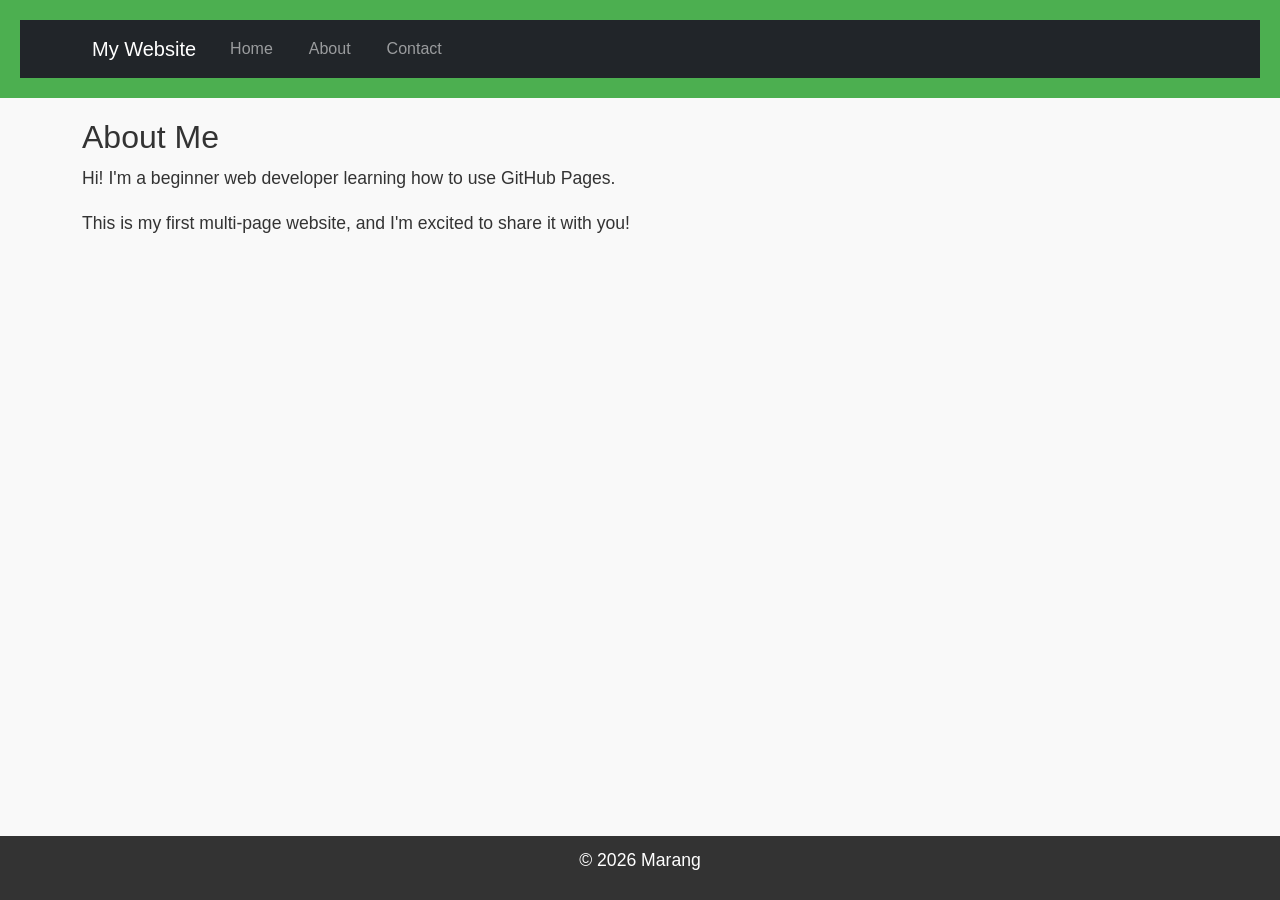
==== about.html @ c8765695 "Update about.html" ====
<!DOCTYPE html> 

<html lang="en"> 

<head> 

    <meta charset="UTF-8"> 

    <meta name="viewport" content="width=device-width, initial-scale=1.0"> 

    <title>About Me</title> 
    
    <!-- Bootstrap CSS --> 
    <link href="https://cdn.jsdelivr.net/npm/bootstrap@5.3.0/dist/css/bootstrap.min.css" rel="stylesheet"> 

    <!-- Custom CSS-->
     <link rel="stylesheet" href="styles.css">
     
</head> 

<body> 

<header> 

    <nav class="navbar navbar-expand-lg navbar-dark bg-dark"> 

        <div class="container"> 

            <a class="navbar-brand" href="index.html">My Website</a> 

            <button class="navbar-toggler" type="button" data-bs-toggle="collapse" data-bs-target="#navbarNav"> 

                <span class="navbar-toggler-icon"></span> 

            </button> 

            <div class="collapse navbar-collapse" id="navbarNav"> 

                <ul class="navbar-nav"> 

                    <li class="nav-item"> 

                        <a class="nav-link" href="index.html">Home</a> 

                    </li> 

                    <li class="nav-item"> 

                        <a class="nav-link" href="about.html">About</a> 

                    </li> 

                    <li class="nav-item"> 

                        <a class="nav-link" href="contact.html">Contact</a> 

                    </li> 

                </ul> 

            </div> 

        </div> 

    </nav> 

</header> 



    <main class="container my -5">

        <h2>About Me</h2>

        <p>Hi! I'm a beginner web developer learning how to use GitHub Pages.</p> 

        <p>This is my first multi-page website, and I'm excited to share it with you!</p> 

    </main> 

 

    <footer> 

        <p>&copy; 2026 Marang</p> 

    </footer> 
<!-- Bootstrap JS and dependencies --> 

<script src="https://cdn.jsdelivr.net/npm/@popperjs/core@2.11.6/dist/umd/popper.min.js"></script> 

<script src="https://cdn.jsdelivr.net/npm/bootstrap@5.3.0/dist/js/bootstrap.min.js"></script> 
</body> 

</html>
---- styles.css ----
body{
    font-family:Arial, sans-serif;
    color: #333;
    background-color: #f9f9f9;
    margin: 0;
    padding: 0;
    line-height: 1.6; 
}

header {
background-color: #4CAF50;
color: white;
padding: 20px;
text-align: center;
}

header h1 {
margin: 0;
}

nav a {
color: white;
text-decoration: none;
margin: 0 10px;
}

nav a:hover {
text-decoration: underline;
}

main {
padding: 20px;
max-width: 800px;
margin: 0 auto;
}

main img {
max-width: 100%;
height: auto;
display: block;
margin: 20px 0;
}

footer {
background-color: #333;
color: white;
text-align: center;
padding: 10px;
position: fixed;
bottom: 0;
width: 100%;
}

p {
font-size: 1.1em;
}

a {
color: #4CAF50;
text-decoration: none;
}

a:hover {
text-decoration: underline;
}

img {
border: 5px solid #4CAF50;
border-radius: 10px;
}

main a[href^="mailto:"] {
color: #ff5722;
font-weight: bold;
}
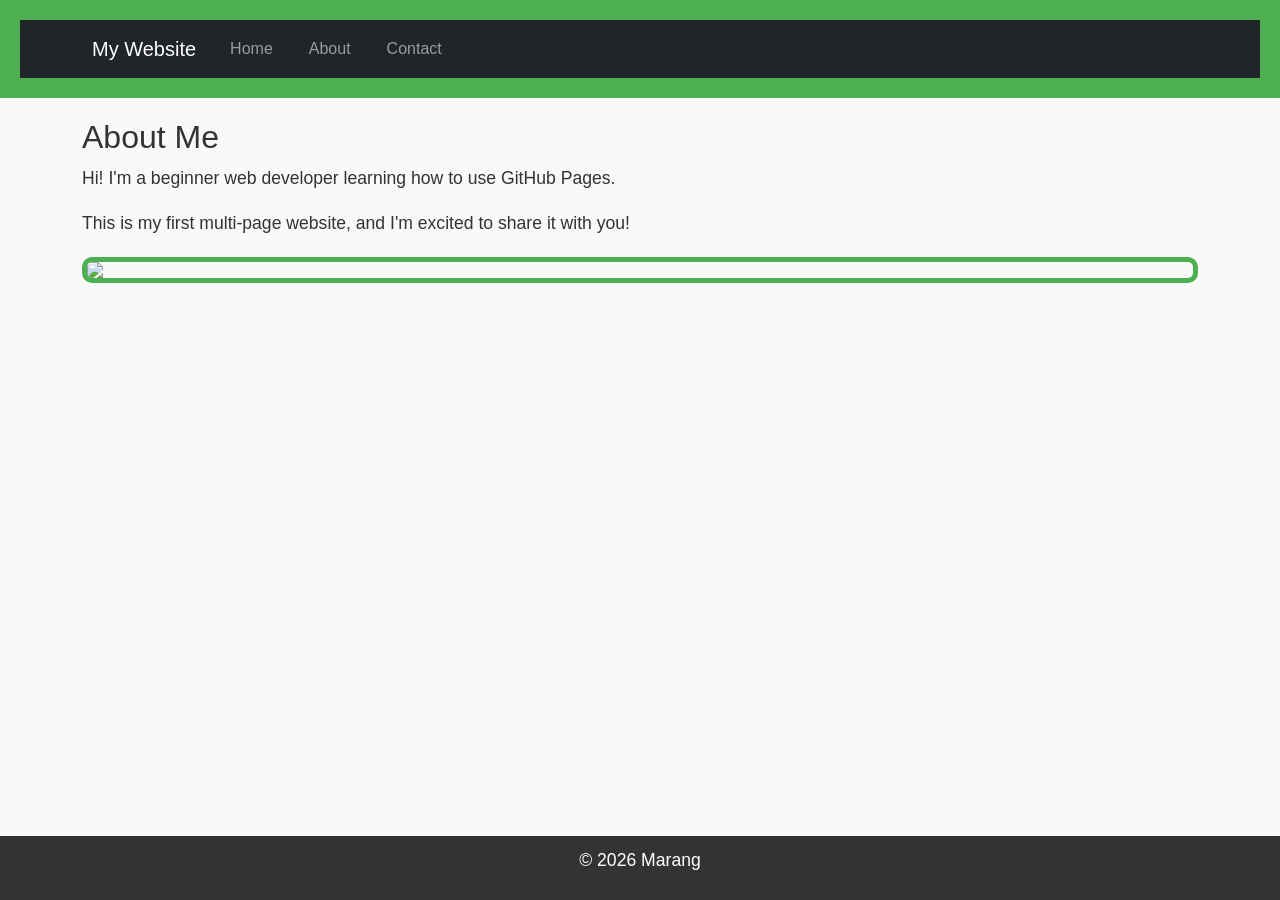
==== commit a05ef4dd: "Update about.html" ====
--- a/about.html
+++ b/about.html
@@ -76,9 +76,10 @@
 
         <p>This is my first multi-page website, and I'm excited to share it with you!</p> 
 
+         <img src="C:\Users\ADMIN\Documents\IMG-20251006-WA0023(1).jpg">
+
     </main> 
 
- 
 
     <footer> 
 
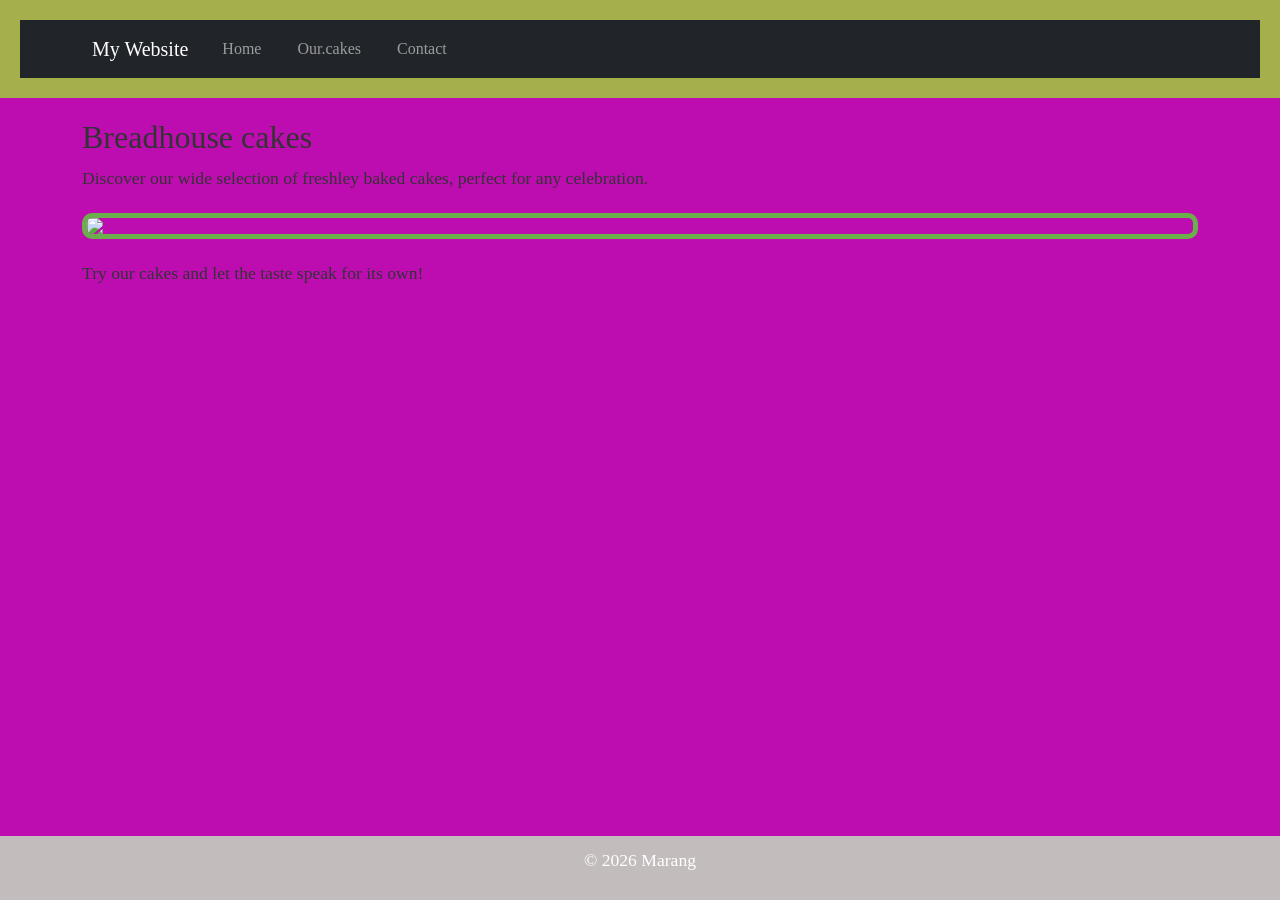
==== commit f75e71ac: "Update about.html" ====
--- a/about.html
+++ b/about.html
@@ -6,16 +6,17 @@
 
     <meta charset="UTF-8"> 
 
-    <meta name="viewport" content="width=device-width, initial-scale=1.0"> 
+    <meta name="viewport" content="width=device-width, initial-scale=1.ojh 
+    0"> 
 
-    <title>About Me</title> 
+    <title>About Us</title> 
     
     <!-- Bootstrap CSS --> 
     <link href="https://cdn.jsdelivr.net/npm/bootstrap@5.3.0/dist/css/bootstrap.min.css" rel="stylesheet"> 
 
     <!-- Custom CSS-->
      <link rel="stylesheet" href="styles.css">
-     
+
 </head> 
 
 <body> 
@@ -46,7 +47,7 @@
 
                     <li class="nav-item"> 
 
-                        <a class="nav-link" href="about.html">About</a> 
+                        <a class="nav-link" href="our.cakes.html">Our.cakes</a> 
 
                     </li> 
 
@@ -70,16 +71,14 @@
 
     <main class="container my -5">
 
-        <h2>About Me</h2>
+        <h2>Breadhouse cakes</h2>
 
-        <p>Hi! I'm a beginner web developer learning how to use GitHub Pages.</p> 
-
-        <p>This is my first multi-page website, and I'm excited to share it with you!</p> 
-
-         <img src="C:\Users\ADMIN\Documents\IMG-20251006-WA0023(1).jpg">
+        <p>Discover our wide selection of freshley baked cakes, perfect for any celebration.</p> 
+        <img src="https://i.pinimg.com/originals/6f/83/9e/6f839e5b442c15a4ee4efa8261243a1a.jpg">
+    
+        <p>Try our cakes and let the taste speak for its own!</p> 
 
     </main> 
-
 
     <footer> 
 
--- a/styles.css
+++ b/styles.css
@@ -1,14 +1,14 @@
 body{
-    font-family:Arial, sans-serif;
+    font-family:Times New Roman, serif;
     color: #333;
-    background-color: #f9f9f9;
+    background-color: #bd0db1;
     margin: 0;
     padding: 0;
     line-height: 1.6; 
 }
 
 header {
-background-color: #4CAF50;
+background-color: #a5af4c;
 color: white;
 padding: 20px;
 text-align: center;
@@ -42,7 +42,7 @@
 }
 
 footer {
-background-color: #333;
+background-color: #c2bcbc;
 color: white;
 text-align: center;
 padding: 10px;
@@ -65,11 +65,11 @@
 }
 
 img {
-border: 5px solid #4CAF50;
+border: 5px solid #6baf4c;
 border-radius: 10px;
 }
 
 main a[href^="mailto:"] {
 color: #ff5722;
 font-weight: bold;
-}+}
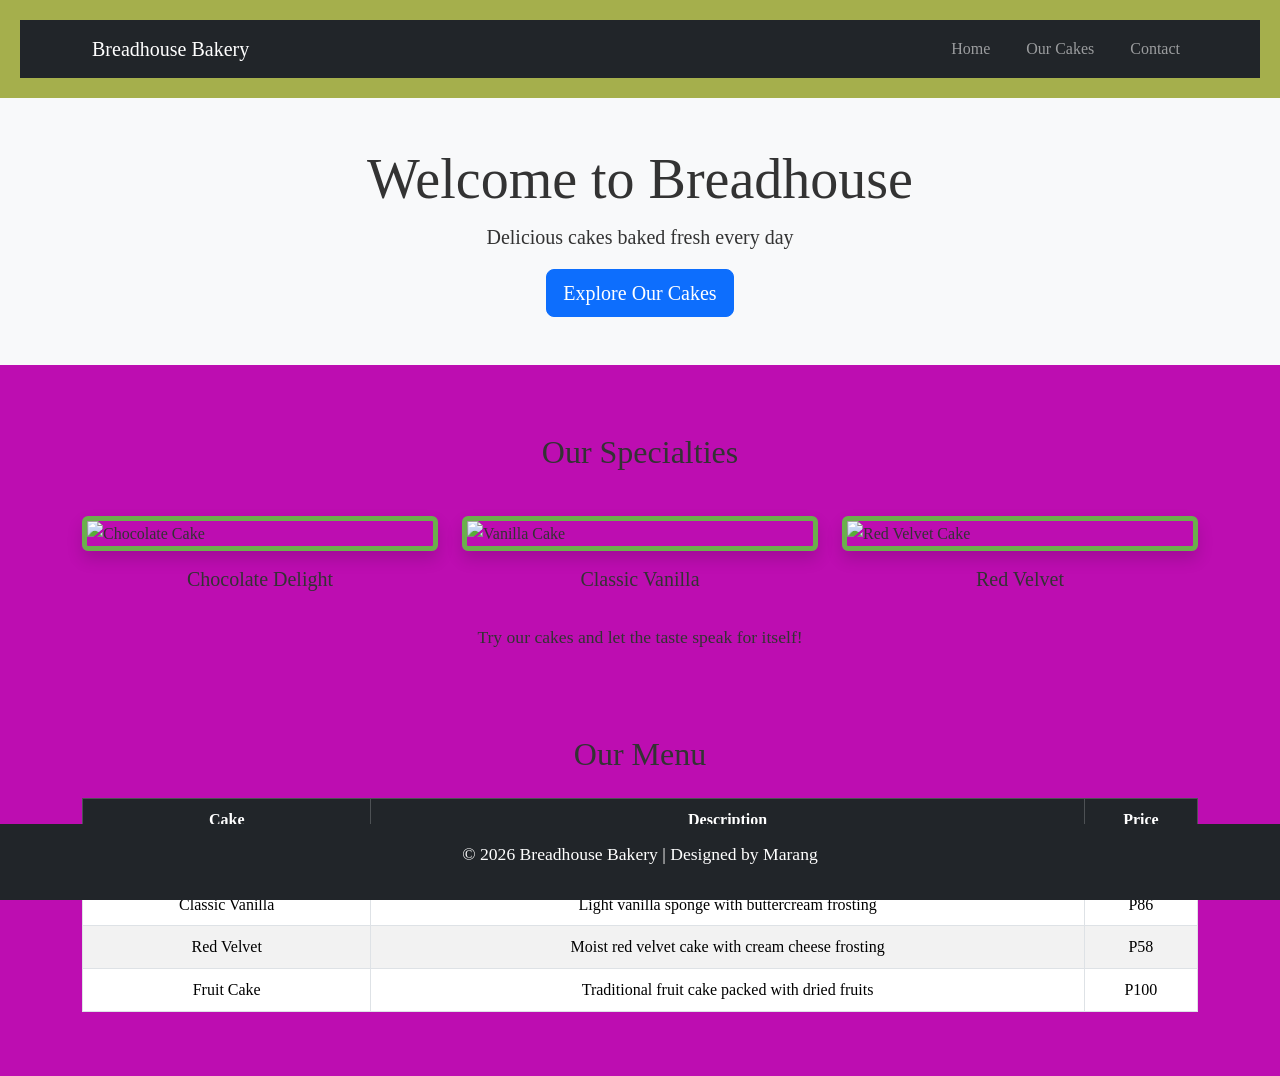
==== commit a4c84d79: "Update about.html" ====
--- a/about.html
+++ b/about.html
@@ -1,95 +1,121 @@
-<!DOCTYPE html> 
+ <!DOCTYPE html>
+<html lang="en">
 
-<html lang="en"> 
+<head>
+  <meta charset="UTF-8">
+  <meta name="viewport" content="width=device-width, initial-scale=1.0">
+  <title>Breadhouse Bakery</title>
 
-<head> 
+  <!-- Bootstrap CSS -->
+  <link href="https://cdn.jsdelivr.net/npm/bootstrap@5.3.0/dist/css/bootstrap.min.css" rel="stylesheet">
 
-    <meta charset="UTF-8"> 
+  <!-- Custom CSS -->
+  <link rel="stylesheet" href="styles.css">
+</head>
 
-    <meta name="viewport" content="width=device-width, initial-scale=1.ojh 
-    0"> 
+<body>
 
-    <title>About Us</title> 
-    
-    <!-- Bootstrap CSS --> 
-    <link href="https://cdn.jsdelivr.net/npm/bootstrap@5.3.0/dist/css/bootstrap.min.css" rel="stylesheet"> 
+  <header>
+    <nav class="navbar navbar-expand-lg navbar-dark bg-dark">
+      <div class="container">
+        <a class="navbar-brand" href="index.html">Breadhouse Bakery</a>
+        <button class="navbar-toggler" type="button" data-bs-toggle="collapse" data-bs-target="#navbarNav">
+          <span class="navbar-toggler-icon"></span>
+        </button>
 
-    <!-- Custom CSS-->
-     <link rel="stylesheet" href="styles.css">
+        <div class="collapse navbar-collapse" id="navbarNav">
+          <ul class="navbar-nav ms-auto">
+            <li class="nav-item">
+              <a class="nav-link" href="index.html">Home</a>
+            </li>
+            <li class="nav-item">
+              <a class="nav-link" href="our-cakes.html">Our Cakes</a>
+            </li>
+            <li class="nav-item">
+              <a class="nav-link" href="contact.html">Contact</a>
+            </li>
+          </ul>
+        </div>
+      </div>
+    </nav>
+  </header>
 
-</head> 
+  <section class="bg-light text-center py-5">
+    <div class="container">
+      <h1 class="display-4">Welcome to Breadhouse</h1>
+      <p class="lead">Delicious cakes baked fresh every day</p>
+      <a href="our-cakes.html" class="btn btn-primary btn-lg">Explore Our Cakes</a>
+    </div>
+  </section>
 
-<body> 
+  <!-- Main Content -->
+  <main class="container my-5">
+    <h2 class="text-center mb-4">Our Specialties</h2>
 
-<header> 
+    <div class="row">
+      <div class="col-md-4">
+        <img src="images/cake1.jpg" alt="Chocolate Cake" class="img-fluid rounded shadow mb-3">
+        <h5 class="text-center">Chocolate Delight</h5>
+      </div>
+      <div class="col-md-4">
+        <img src="images/cake2.jpg" alt="Vanilla Cake" class="img-fluid rounded shadow mb-3">
+        <h5 class="text-center">Classic Vanilla</h5>
+      </div>
+      <div class="col-md-4">
+        <img src="images/cake3.jpg" alt="Red Velvet Cake" class="img-fluid rounded shadow mb-3">
+        <h5 class="text-center">Red Velvet</h5>
+      </div>
+    </div>
 
-    <nav class="navbar navbar-expand-lg navbar-dark bg-dark"> 
+    <p class="text-center mt-4">Try our cakes and let the taste speak for itself!</p>
+  </main>
 
-        <div class="container"> 
+  <!-- Menu Section -->
+  <section class="container my-5">
+    <h2 class="text-center mb-4">Our Menu</h2>
+    <div class="table-responsive">
+      <table class="table table-striped table-bordered text-center">
+        <thead class="table-dark">
+          <tr>
+            <th>Cake</th>
+            <th>Description</th>
+            <th>Price</th>
+          </tr>
+        </thead>
+        <tbody>
+          <tr>
+            <td>Chocolate Delight</td>
+            <td>Rich chocolate sponge layered with ganache</td>
+            <td>P90</td>
+          </tr>
+          <tr>
+            <td>Classic Vanilla</td>
+            <td>Light vanilla sponge with buttercream frosting</td>
+            <td>P86</td>
+          </tr>
+          <tr>
+            <td>Red Velvet</td>
+            <td>Moist red velvet cake with cream cheese frosting</td>
+            <td>P58</td>
+          </tr>
+          <tr>
+            <td>Fruit Cake</td>
+            <td>Traditional fruit cake packed with dried fruits</td>
+            <td>P100</td>
+          </tr>
+        </tbody>
+      </table>
+    </div>
+  </section>
 
-            <a class="navbar-brand" href="index.html">My Website</a> 
+  <!-- Footer -->
+  <footer class="bg-dark text-white text-center py-3">
+    <p>&copy; 2026 Breadhouse Bakery | Designed by Marang</p>
+  </footer>
 
-            <button class="navbar-toggler" type="button" data-bs-toggle="collapse" data-bs-target="#navbarNav"> 
+  <!-- Bootstrap JS and dependencies -->
+  <script src="https://cdn.jsdelivr.net/npm/@popperjs/core@2.11.6/dist/umd/popper.min.js"></script>
+  <script src="https://cdn.jsdelivr.net/npm/bootstrap@5.3.0/dist/js/bootstrap.min.js"></script>
+</body>
 
-                <span class="navbar-toggler-icon"></span> 
-
-            </button> 
-
-            <div class="collapse navbar-collapse" id="navbarNav"> 
-
-                <ul class="navbar-nav"> 
-
-                    <li class="nav-item"> 
-
-                        <a class="nav-link" href="index.html">Home</a> 
-
-                    </li> 
-
-                    <li class="nav-item"> 
-
-                        <a class="nav-link" href="our.cakes.html">Our.cakes</a> 
-
-                    </li> 
-
-                    <li class="nav-item"> 
-
-                        <a class="nav-link" href="contact.html">Contact</a> 
-
-                    </li> 
-
-                </ul> 
-
-            </div> 
-
-        </div> 
-
-    </nav> 
-
-</header> 
-
-
-
-    <main class="container my -5">
-
-        <h2>Breadhouse cakes</h2>
-
-        <p>Discover our wide selection of freshley baked cakes, perfect for any celebration.</p> 
-        <img src="https://i.pinimg.com/originals/6f/83/9e/6f839e5b442c15a4ee4efa8261243a1a.jpg">
-    
-        <p>Try our cakes and let the taste speak for its own!</p> 
-
-    </main> 
-
-    <footer> 
-
-        <p>&copy; 2026 Marang</p> 
-
-    </footer> 
-<!-- Bootstrap JS and dependencies --> 
-
-<script src="https://cdn.jsdelivr.net/npm/@popperjs/core@2.11.6/dist/umd/popper.min.js"></script> 
-
-<script src="https://cdn.jsdelivr.net/npm/bootstrap@5.3.0/dist/js/bootstrap.min.js"></script> 
-</body> 
-
-</html> 
+</html>
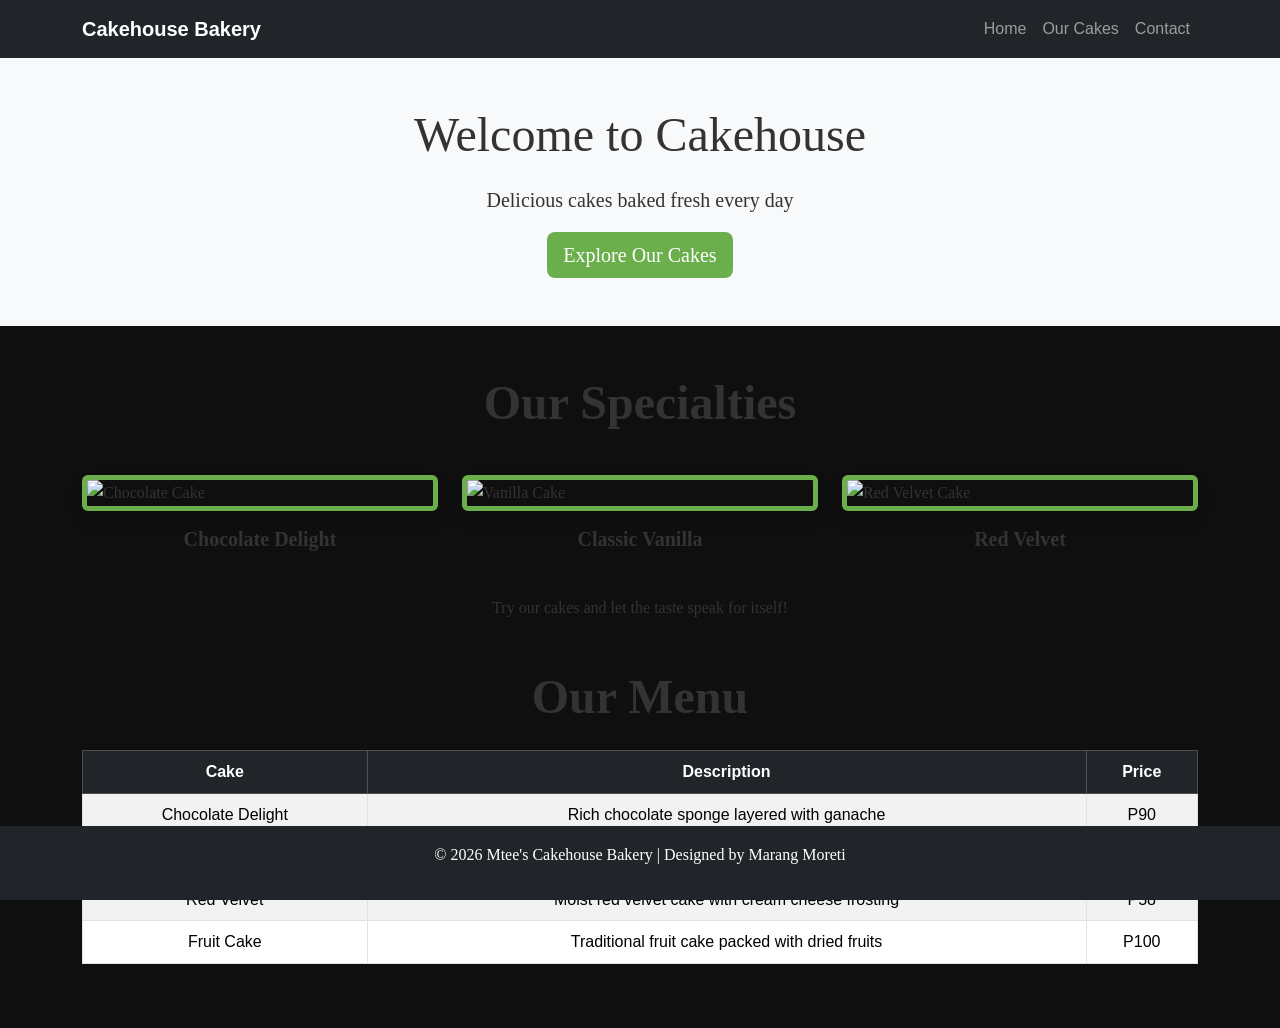
==== commit 32da4a0f: "Update about.html" ====
--- a/about.html
+++ b/about.html
@@ -4,7 +4,7 @@
 <head>
   <meta charset="UTF-8">
   <meta name="viewport" content="width=device-width, initial-scale=1.0">
-  <title>Breadhouse Bakery</title>
+  <title>Cakehouse Bakery</title>
 
   <!-- Bootstrap CSS -->
   <link href="https://cdn.jsdelivr.net/npm/bootstrap@5.3.0/dist/css/bootstrap.min.css" rel="stylesheet">
@@ -18,7 +18,7 @@
   <header>
     <nav class="navbar navbar-expand-lg navbar-dark bg-dark">
       <div class="container">
-        <a class="navbar-brand" href="index.html">Breadhouse Bakery</a>
+        <a class="navbar-brand" href="index.html">Cakehouse Bakery</a>
         <button class="navbar-toggler" type="button" data-bs-toggle="collapse" data-bs-target="#navbarNav">
           <span class="navbar-toggler-icon"></span>
         </button>
@@ -42,7 +42,7 @@
 
   <section class="bg-light text-center py-5">
     <div class="container">
-      <h1 class="display-4">Welcome to Breadhouse</h1>
+      <h1 class="display-4">Welcome to Cakehouse</h1>
       <p class="lead">Delicious cakes baked fresh every day</p>
       <a href="our-cakes.html" class="btn btn-primary btn-lg">Explore Our Cakes</a>
     </div>
@@ -110,7 +110,7 @@
 
   <!-- Footer -->
   <footer class="bg-dark text-white text-center py-3">
-    <p>&copy; 2026 Breadhouse Bakery | Designed by Marang</p>
+    <p>&copy; 2026 Mtee's Cakehouse Bakery | Designed by Marang Moreti</p>
   </footer>
 
   <!-- Bootstrap JS and dependencies -->
--- a/styles.css
+++ b/styles.css
@@ -1,75 +1,135 @@
-body{
-    font-family:Times New Roman, serif;
-    color: #333;
-    background-color: #bd0db1;
-    margin: 0;
-    padding: 0;
-    line-height: 1.6; 
+body {
+  font-family: 'Dancing Script', serif;
+  color: #333333;
+  background-color: #100f0f;
+  margin: 0;
+  padding: 0;
+  line-height: 1.6;
+   background-image: url(https://threesnackateers.com/wp-content/uploads/2023/05/Cake-Flavor-Slices-1024x683.jpg);
+  background-size: cover;
+  background-position: center;
+  background-attachment: fixed;
 }
 
-header {
-background-color: #a5af4c;
-color: white;
-padding: 20px;
-text-align: center;
+h1, h2, h5 {
+  font-weight: bold;
+  margin-bottom: 20px;
 }
 
-header h1 {
-margin: 0;
+h2 {
+  font-size: 48px;
 }
 
-nav a {
-color: white;
-text-decoration: none;
-margin: 0 10px;
+.navbar {
+  font-family: 'Poppins', sans-serif;
 }
 
-nav a:hover {
-text-decoration: underline;
+.navbar-brand {
+  font-weight: 600;
 }
 
-main {
-padding: 20px;
-max-width: 800px;
-margin: 0 auto;
+.nav-link {
+  color: white 
+  margin: 0 10px;
+}
+
+.nav-link:hover {
+  text-decoration: underline;
+}
+
+section.bg-light {
+  background-color: #f8f9fa 
+}
+
+section.bg-light h1 {
+  font-family: 'Dancing Script', serif;
+  font-size: 3rem;
+}
+
+.contact-container {
+  max-width: 800px;
+  margin: 50px auto;
+  font-family: sans-serif;
+}
+
+.field-group {
+  flex: 1;
+  display: flex;
+  flex-direction: column;
+  margin-bottom: 15px;
+}
+
+.form-control {
+  border-radius: 6px;
+  border: 1px solid #ccc;
+}
+
+
+.btn-primary {
+  background-color: #6baf4c;
+  border: none;
+}
+
+.btn-primary:hover {
+  background-color: #4c7f2f;
+}
+
+
+img {
+  border: 5px solid #6baf4c;
+  border-radius: 6px;
+  transition: transform 0.3s ease;
+}
+
+img:hover {
+  transform: scale(1.05);
 }
 
 main img {
-max-width: 100%;
-height: auto;
-display: block;
-margin: 20px 0;
+  max-width: 100%;
+  height: auto;
+  display: block;
+  margin: 20px 0;
+}
+
+table {
+  font-family: 'Poppins', sans-serif;
+}
+
+thead {
+  background-color: #6c757d;
+  color: #fff;
+}
+
+tbody tr:hover {
+  background-color: #f8f9fa;
+  transform: scale(1.01);
+  transition: 0.2s ease-in-out;
 }
 
 footer {
-background-color: #c2bcbc;
-color: white;
-text-align: center;
-padding: 10px;
-position: fixed;
-bottom: 0;
-width: 100%;
-}
-
-p {
-font-size: 1.1em;
+  background-color: #c2bcbc;
+  color: white;
+  text-align: center;
+  padding: 10px;
+  position: fixed;
+  bottom: 0;
+  width: 100%;
 }
 
 a {
-color: #4CAF50;
-text-decoration: none;
+  color: #4CAF50;
+  text-decoration: none;
 }
 
 a:hover {
-text-decoration: underline;
-}
-
-img {
-border: 5px solid #6baf4c;
-border-radius: 10px;
+  text-decoration: underline;
 }
 
 main a[href^="mailto:"] {
-color: #ff5722;
-font-weight: bold;
+  color: #191818;
+  font-weight: bold;
 }
+
+
+
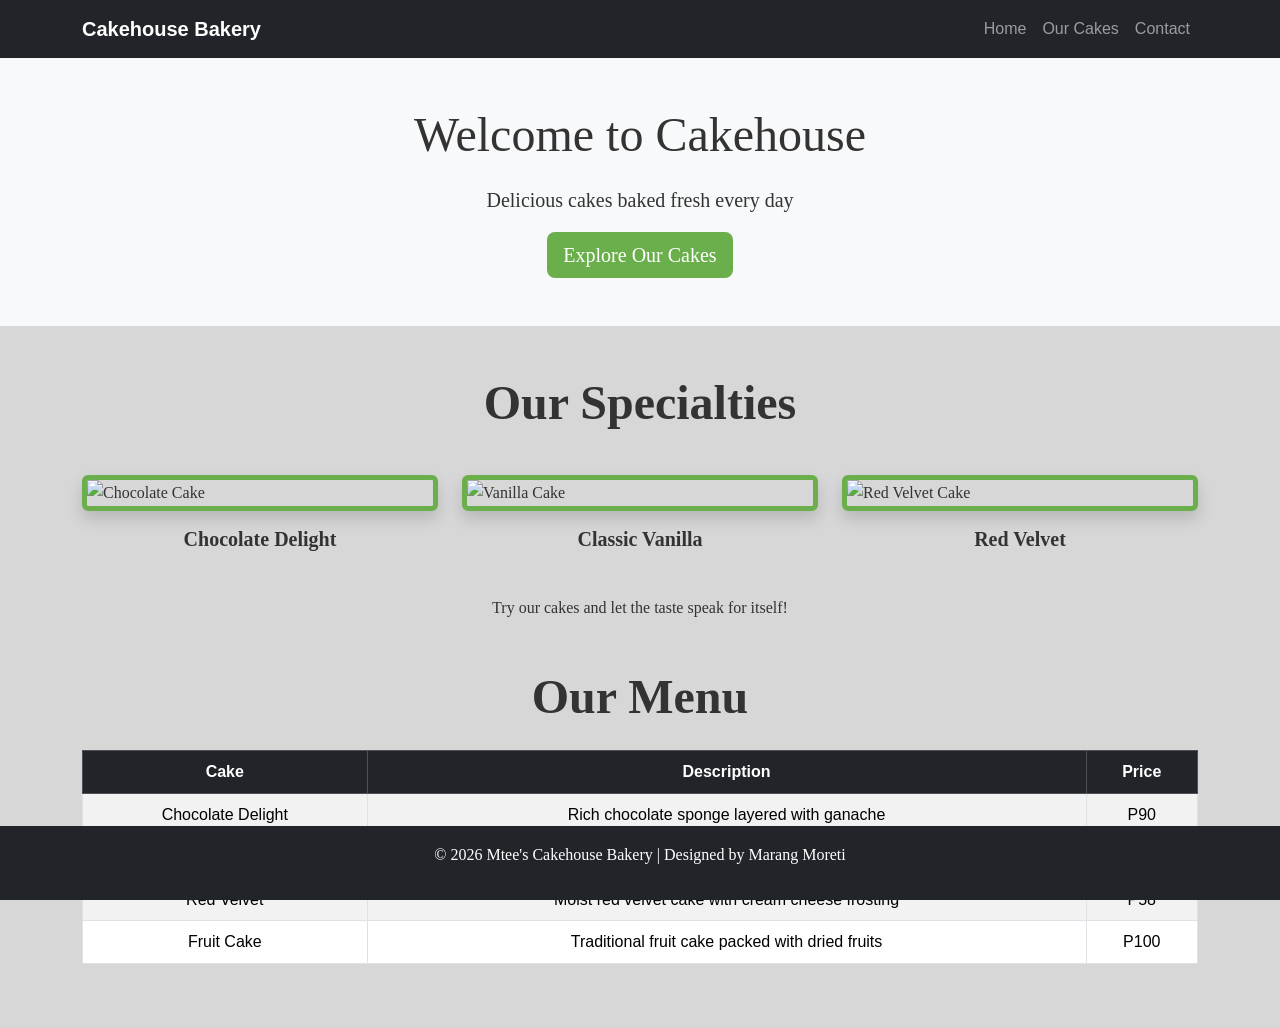
==== commit f9f6affa: "Update about.html" ====
--- a/about.html
+++ b/about.html
@@ -54,15 +54,15 @@
 
     <div class="row">
       <div class="col-md-4">
-        <img src="images/cake1.jpg" alt="Chocolate Cake" class="img-fluid rounded shadow mb-3">
+        <img src="https://tse1.mm.bing.net/th/id/OIP.vBx6vxLBDZ73RS55PqbCnwHaHa?rs=1&pid=ImgDetMain&o=7&rm=3" alt="Chocolate Cake" class="img-fluid rounded shadow mb-3">
         <h5 class="text-center">Chocolate Delight</h5>
       </div>
       <div class="col-md-4">
-        <img src="images/cake2.jpg" alt="Vanilla Cake" class="img-fluid rounded shadow mb-3">
+        <img src="https://tse4.mm.bing.net/th/id/OIP.9r7MHKm26UaQpjcnADeDOAHaIp?rs=1&pid=ImgDetMain&o=7&rm=3" alt="Vanilla Cake" class="img-fluid rounded shadow mb-3">
         <h5 class="text-center">Classic Vanilla</h5>
       </div>
       <div class="col-md-4">
-        <img src="images/cake3.jpg" alt="Red Velvet Cake" class="img-fluid rounded shadow mb-3">
+        <img src="https://tse4.mm.bing.net/th/id/OIP.8dshQQthhu8X2GycbAP7UwHaHa?rs=1&pid=ImgDetMain&o=7&rm=3" alt="Red Velvet Cake" class="img-fluid rounded shadow mb-3">
         <h5 class="text-center">Red Velvet</h5>
       </div>
     </div>
--- a/styles.css
+++ b/styles.css
@@ -1,7 +1,7 @@
 body {
   font-family: 'Dancing Script', serif;
   color: #333333;
-  background-color: #100f0f;
+  background-color: #0f0f102a;
   margin: 0;
   padding: 0;
   line-height: 1.6;
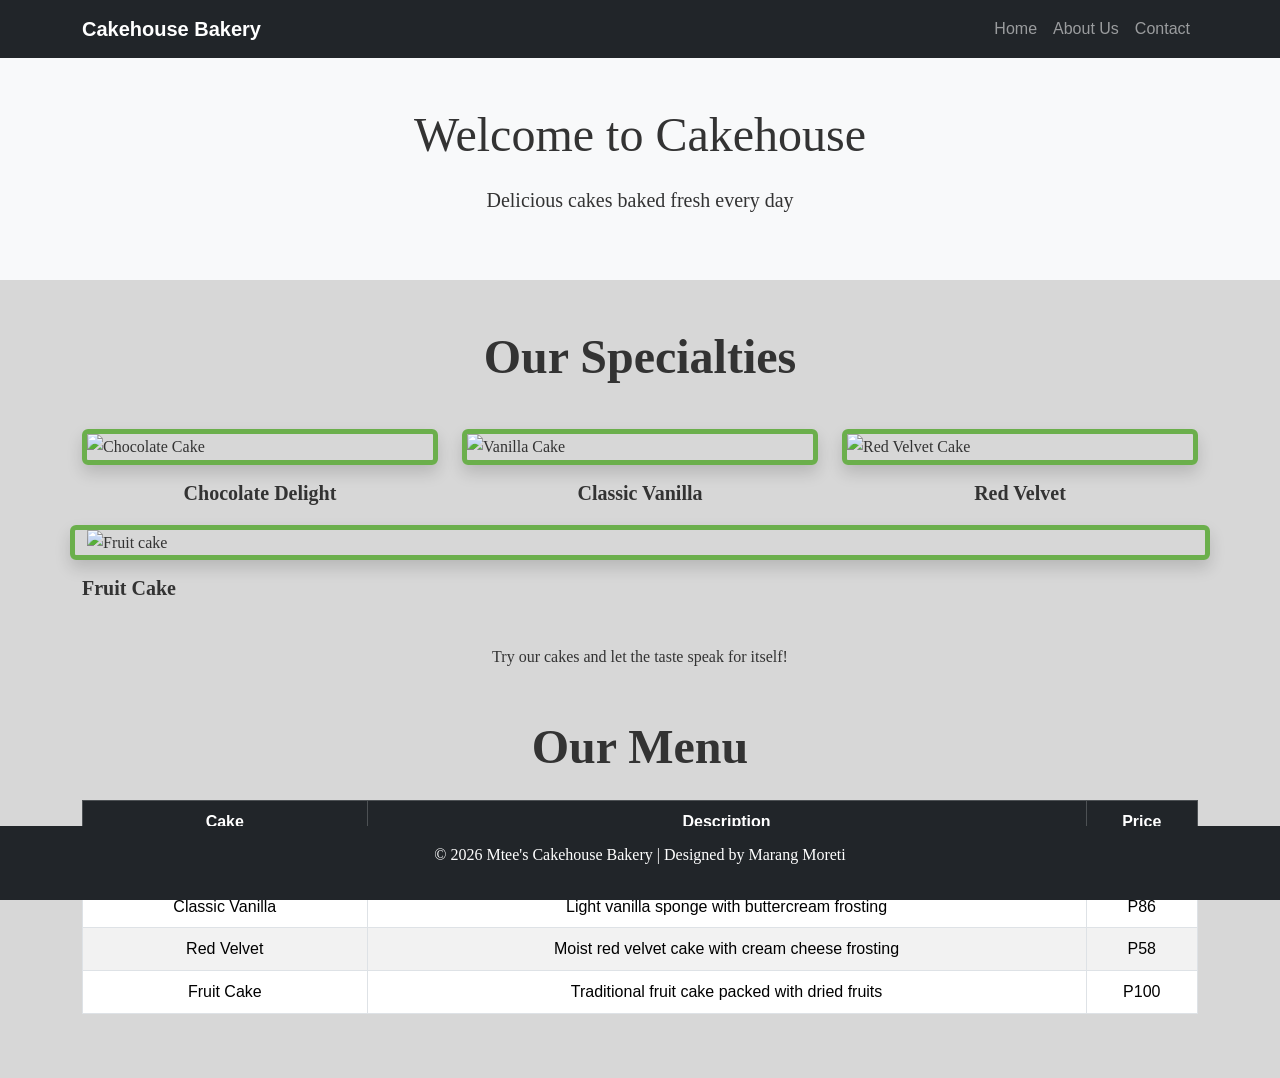
==== commit 64008623: "Update about.html" ====
--- a/about.html
+++ b/about.html
@@ -29,7 +29,7 @@
               <a class="nav-link" href="index.html">Home</a>
             </li>
             <li class="nav-item">
-              <a class="nav-link" href="our-cakes.html">Our Cakes</a>
+              <a class="nav-link" href="about.html">About Us</a>
             </li>
             <li class="nav-item">
               <a class="nav-link" href="contact.html">Contact</a>
@@ -44,7 +44,6 @@
     <div class="container">
       <h1 class="display-4">Welcome to Cakehouse</h1>
       <p class="lead">Delicious cakes baked fresh every day</p>
-      <a href="our-cakes.html" class="btn btn-primary btn-lg">Explore Our Cakes</a>
     </div>
   </section>
 
@@ -65,6 +64,8 @@
         <img src="https://tse4.mm.bing.net/th/id/OIP.8dshQQthhu8X2GycbAP7UwHaHa?rs=1&pid=ImgDetMain&o=7&rm=3" alt="Red Velvet Cake" class="img-fluid rounded shadow mb-3">
         <h5 class="text-center">Red Velvet</h5>
       </div>
+        <img src="https://i.pinimg.com/736x/66/12/13/661213e041fb9e2481ba96a8f4c3310e.jpg" alt="Fruit cake" class="img-fluid rounded shadow mb-3">
+        <h5 class="text-centre">Fruit Cake</h5> 
     </div>
 
     <p class="text-center mt-4">Try our cakes and let the taste speak for itself!</p>
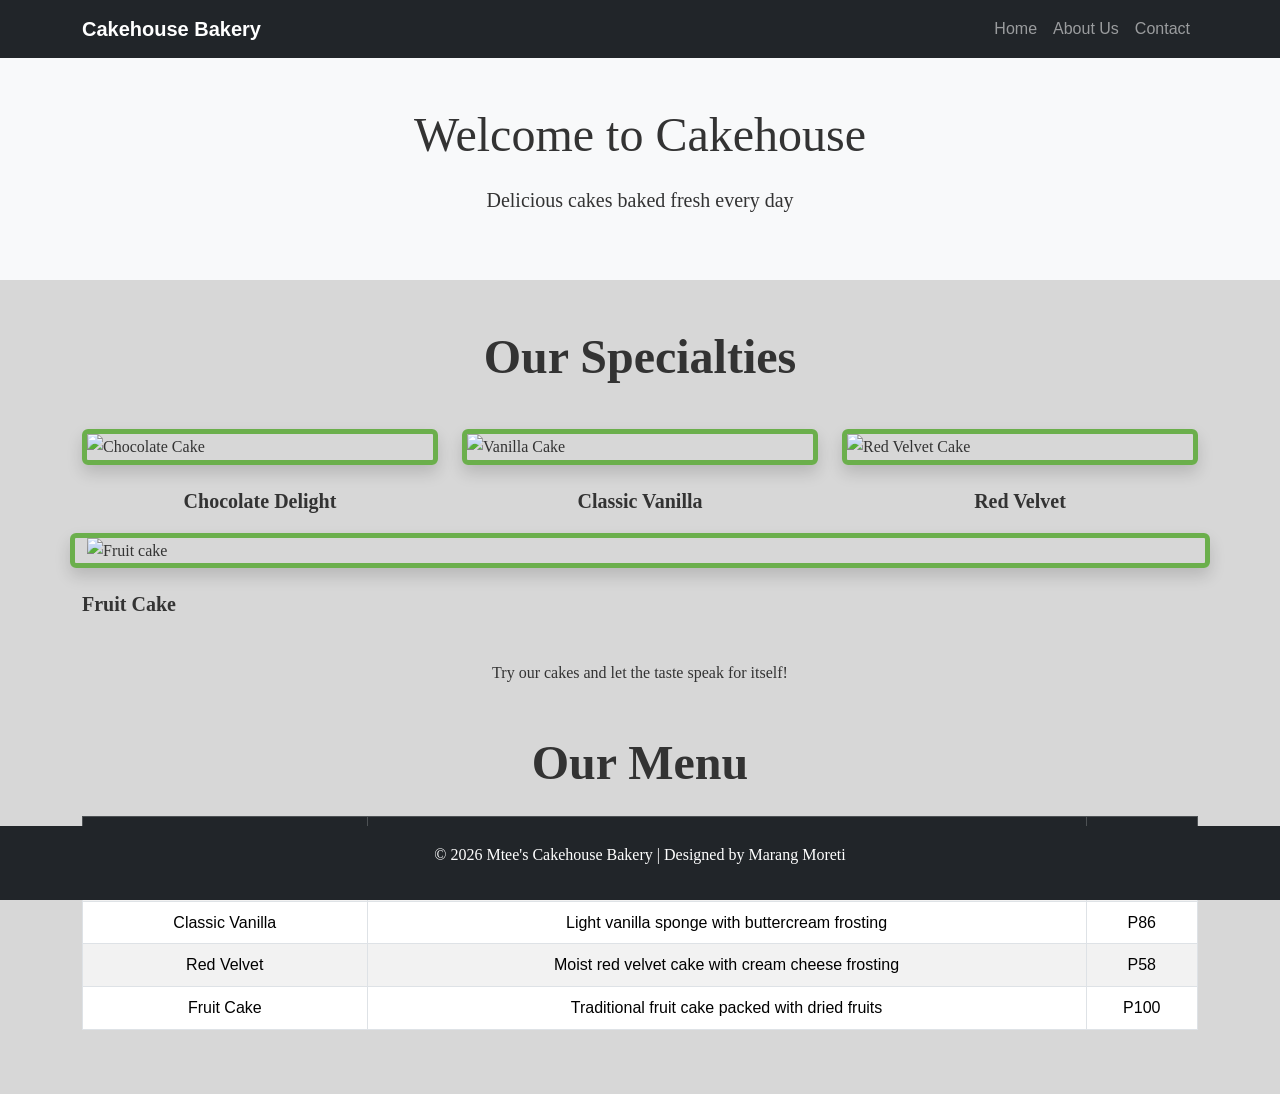
==== commit a9bc1f42: "Update about.html" ====
--- a/about.html
+++ b/about.html
@@ -53,18 +53,18 @@
 
     <div class="row">
       <div class="col-md-4">
-        <img src="https://tse1.mm.bing.net/th/id/OIP.vBx6vxLBDZ73RS55PqbCnwHaHa?rs=1&pid=ImgDetMain&o=7&rm=3" alt="Chocolate Cake" class="img-fluid rounded shadow mb-3">
+        <img src="https://tse1.mm.bing.net/th/id/OIP.vBx6vxLBDZ73RS55PqbCnwHaHa?rs=1&pid=ImgDetMain&o=7&rm=3" alt="Chocolate Cake" class="img-fluid rounded shadow mb-4">
         <h5 class="text-center">Chocolate Delight</h5>
       </div>
       <div class="col-md-4">
-        <img src="https://tse4.mm.bing.net/th/id/OIP.9r7MHKm26UaQpjcnADeDOAHaIp?rs=1&pid=ImgDetMain&o=7&rm=3" alt="Vanilla Cake" class="img-fluid rounded shadow mb-3">
+        <img src="https://tse4.mm.bing.net/th/id/OIP.9r7MHKm26UaQpjcnADeDOAHaIp?rs=1&pid=ImgDetMain&o=7&rm=3" alt="Vanilla Cake" class="img-fluid rounded shadow mb-4">
         <h5 class="text-center">Classic Vanilla</h5>
       </div>
       <div class="col-md-4">
-        <img src="https://tse4.mm.bing.net/th/id/OIP.8dshQQthhu8X2GycbAP7UwHaHa?rs=1&pid=ImgDetMain&o=7&rm=3" alt="Red Velvet Cake" class="img-fluid rounded shadow mb-3">
+        <img src="https://tse4.mm.bing.net/th/id/OIP.8dshQQthhu8X2GycbAP7UwHaHa?rs=1&pid=ImgDetMain&o=7&rm=3" alt="Red Velvet Cake" class="img-fluid rounded shadow mb-4">
         <h5 class="text-center">Red Velvet</h5>
       </div>
-        <img src="https://i.pinimg.com/736x/66/12/13/661213e041fb9e2481ba96a8f4c3310e.jpg" alt="Fruit cake" class="img-fluid rounded shadow mb-3">
+        <img src="https://i.pinimg.com/736x/66/12/13/661213e041fb9e2481ba96a8f4c3310e.jpg" alt="Fruit cake" class="img-fluid rounded shadow mb-4">
         <h5 class="text-centre">Fruit Cake</h5> 
     </div>
 
